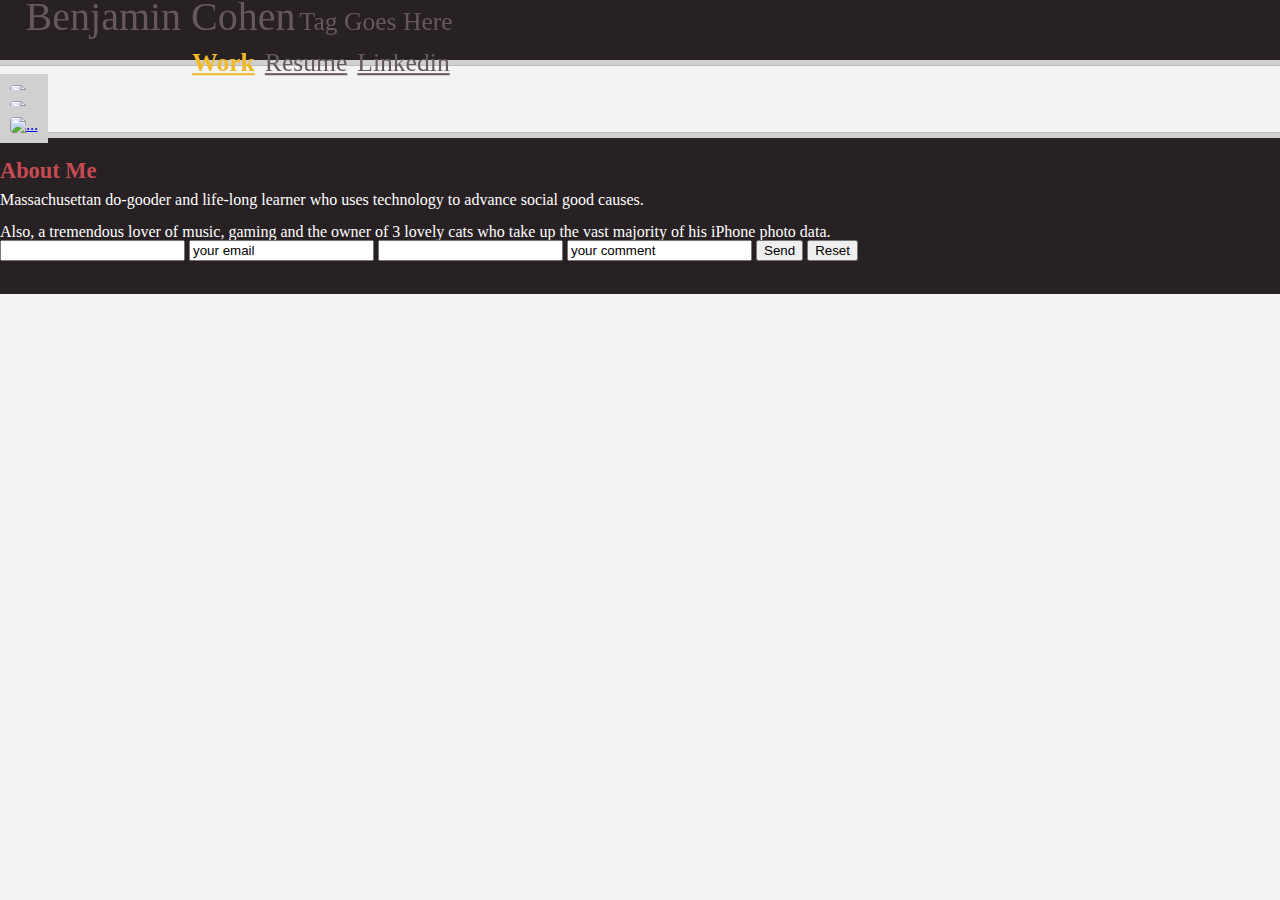
==== index.html @ b9b8245f "tests code for a php email contact form" ====
<!DOCTYPE html>
<html lang="en">
<head>
	<meta charset="UTF-8">
	<title>Ben Cohen Example Work</title>
	<!-- Latest compiled and minified CSS -->
	<link rel="stylesheet" href="https://maxcdn.bootstrapcdn.com/bootstrap/3.3.6/css/bootstrap.min.css" integrity="sha384-1q8mTJOASx8j1Au+a5WDVnPi2lkFfwwEAa8hDDdjZlpLegxhjVME1fgjWPGmkzs7" crossorigin="anonymous">
	
	<!-- Optional theme -->
	<link rel="stylesheet" href="https://maxcdn.bootstrapcdn.com/bootstrap/3.3.6/css/bootstrap-theme.min.css" integrity="sha384-fLW2N01lMqjakBkx3l/M9EahuwpSfeNvV63J5ezn3uZzapT0u7EYsXMjQV+0En5r" crossorigin="anonymous">
	<link rel="stylesheet" href="reset.css" type="text/css">
	<link rel="stylesheet" href="main.css" type="text/css">
	<script src="http://code.jquery.com/jquery.min.js"></script>
	<script src="app.js"></script>
</head>
<body>
	<nav class="row">
		<div class="col-md-12 col-lg-9 col-lg-offset-2">
			<div class="row">
				<div class="col-sm-4 col-md-8 col-lg-8">
					<h1 class="hidden-xs">Benjamin Cohen</h1>
					<h2 class="hidden-xs hidden-sm">Tag Goes Here</h2>
				</div>
				<div class="col-sm-8 col-md-4 col-lg-4"  id="nav-menu-right">
					<a href="#" class="nav-link active">Work</a>
					<a href=https://dl.dropboxusercontent.com/u/47428595/bencohen-resume.pdf target="blank_page" class="nav-link">Resume</a>
					<a href="https://www.linkedin.com/in/benjaminrcohen" target="blank_page "class="nav-link">Linkedin</a>
				</div>
				
			</div>
		</div>
	</nav>
	<div id="container">
		<div class="row">
			<div class="col-md-6 col-md-offset-3">
				<div class="image-wrapper">	
					<a href="http://starscreamcohen.github.io/hot-or-cold-starter" class="thumbnail" target="blank_page">
		      	<img class="img-test" src="https://github.com/starscreamcohen/audubon/blob/master/assets/hot-or-cold-example.JPG?raw=true" alt="...">
		    	</a>
		    	<div class="overlay">
		    		<h2>Hot or Cold</h2>
		    		<p>JavaScript, Responsive Design</p>
		    		<a href="http://starscreamcohen.github.io/hot-or-cold-starter" target="blank_page">View Project</a>
	    		</div>
		    </div>	
			</div>
		</div>
		<div class="row">
			<div class="col-md-6 col-md-offset-3">
				<div class="image-wrapper">
					<a href="http://starscreamcohen.github.io/google-clone" class="thumbnail" target="blank_page">
		   	 	<img src="https://github.com/starscreamcohen/audubon/blob/master/assets/google-clone-ex.JPG?raw=true" alt="...">
		  		</a>
		  		<div class="overlay">
		  			<h2>Google Clone</h2>
		  			<p>Responsive Design</p>
		  			<a href="http://starscreamcohen.github.io/google-clone" target="blank_page">View Project</a>
		    	</div>
	  		</div>
			</div>
		</div>
		<div class="row">
			<div class="col-md-6 col-md-offset-3">
				<div class="image-wrapper">
					<a href="http://starscreamcohen.github.io/shopping-list" class="thumbnail" target="blank_page">
		      <img src="https://github.com/starscreamcohen/audubon/blob/master/assets/shopping-list-ex.JPG?raw=true" alt="...">  
		    	</a>
		    	<div class="overlay">
		    		<h2>Shopping List</h2>
		    		<p>Javascript</p>
		    		<a href="http://starscreamcohen.github.io/shopping-list" target="blank_page">View Project</a>
		    	</div>
	    	</div>
			</div>
		</div>
		<footer class="row">
			<div class="col-md-6 col-md-offset-3">
				<div class="row footer-headings">
					<div class="col-md-6">
						<h3>About Me</h3>
					</div>	
			</div>
			<div class="row">
				<div class="col-md-5">
					<p>Massachusettan do-gooder and life-long learner who uses technology to advance social good causes. </p><br>
					<p>Also, a tremendous lover of music, gaming and the owner of 3 lovely cats who take up the vast majority of his iPhone photo data.</p>
				</div>
				<div class="col-md-5">
					<form action="send.contact.php" method="post" name="form1">
						<input type="text" name="name" id="name">
						<input type="text" name="mail" id="mail" value="your email">
						<input type="text" name="subject" id="subject">
						<input type="text" name="comment" id="comment" value="your comment" textarea="100">
						<input type="submit" value="Send">
						<input type="reset" value="Reset">
					</form>
				</div>
			</div>
		</div>
		</footer>
	</div>
	<!-- Latest compiled and minified JavaScript -->
	<script src="https://ajax.googleapis.com/ajax/libs/jquery/1.12.2/jquery.min.js"></script>
	<script src="https://maxcdn.bootstrapcdn.com/bootstrap/3.3.6/js/bootstrap.min.js" integrity="sha384-0mSbJDEHialfmuBBQP6A4Qrprq5OVfW37PRR3j5ELqxss1yVqOtnepnHVP9aJ7xS" crossorigin="anonymous"></script>
</body>
</html>
---- main.css ----
html,body {
    height:100%;
}

body {
	background-color: #F3F3F3;
}
	nav {
		position:fixed;
		width:101%;
		z-index:1;
		padding: 0 2%;
		margin: 0 0 20px 0;
		height:60px;
		border-bottom: 5px solid #d0d0d0;
    box-shadow: 0 1px 0 #bababa;
		background-color: #272123
	}
		nav>div {
			position:absolute;
			top:50%;
			transform:translateY(-50%);
		}
			
				h1, h2, .nav-link {
					display:inline;
					color: #67585e;
					font-size: 1.6em;
				}
				h1 {
					font-size: 2.5em;
				} 
				
			#nav-menu-right {
				position:relative;
				bottom: -13px;
				text-align: right;
			}
				.nav-link {
					margin: 0 3px;
				}
				.nav-link:hover {
					text-decoration: none;
				}
				
			.active {
				font-weight: 600;
				color:#F0B928;
			}
	#container {
		position:relative;
		top:85px;
	}
			.image-wrapper {
				position:relative;
			}
			.thumbnail {
				padding: 10px;
				background: #d0d0d0;
			}
			a.thumbnail:hover {
				-moz-box-shadow: 0 0 50px #ccc; 
				-webkit-box-shadow: 0 0 50px #ccc; 
				box-shadow: 0 0 50px #ccc;
				background:rgba(39,33,35,0.9);
				border-color: transparent;
				}
			.hovered {
				-moz-box-shadow: 0 0 50px #ccc; 
				-webkit-box-shadow: 0 0 50px #ccc; 
				box-shadow: 0 0 50px #ccc;
				background:rgba(39,33,35,0.9);
			}
				.thumbnail>img {
					border-radius: 4px;
					width: 100%;
					height:inherit;
				}
				.overlay {
					display:none;
					position:absolute;
					bottom:11px;
					left:11px;
					width: calc(100% - 22px);
					/* Firefox */
					width: -moz-calc(100% - 22px);
					/* WebKit */
					width: -webkit-calc(100% - 22px);
					/* Opera */
					width: -o-calc(100% - 22px);
					height:100px;
					padding: 10px 0 0 0;
					border-radius:1px;
					background:rgba(39,33,35,0.9)
				}
					.overlay>h2, .overlay>p, .overlay>a {
						color:#E6E4CF;
						margin: 7px 0 0 10px;
					}
					.overlay>a {
						position: absolute;
				    border: 1px solid #fff;
				    border-radius:1px;
				    padding: 5px 10px;
				    color: #fff;
    				text-decoration: none;
					}
					.overlay>a:hover {
						background: rgba(0,0,0,0.4);
					}
	footer {
		border-top: 5px solid #d0d0d0;
    box-shadow: 0 -1px 0 #bababa;
		padding: 22px 0 33px 0;
		background-color:#272123;
	}
	.footer-headings {
		margin-bottom: 10px;
	}
	.footer-headings>div>h3, p {
			color: #fff;
		}
	.footer-headings>div>h3 {
		font-size:1.4em;
		font-weight: 600;
		color: #C64B52;
	}		
@media (max-width: 944px) {
					h1 {
						font-size: 2.0em;
					} 
				#nav-menu-right {
					bottom:-9px;
				}

}

@media  (max-width: 767px) {
				#nav-menu-right {
					bottom:-4px;
				}
}
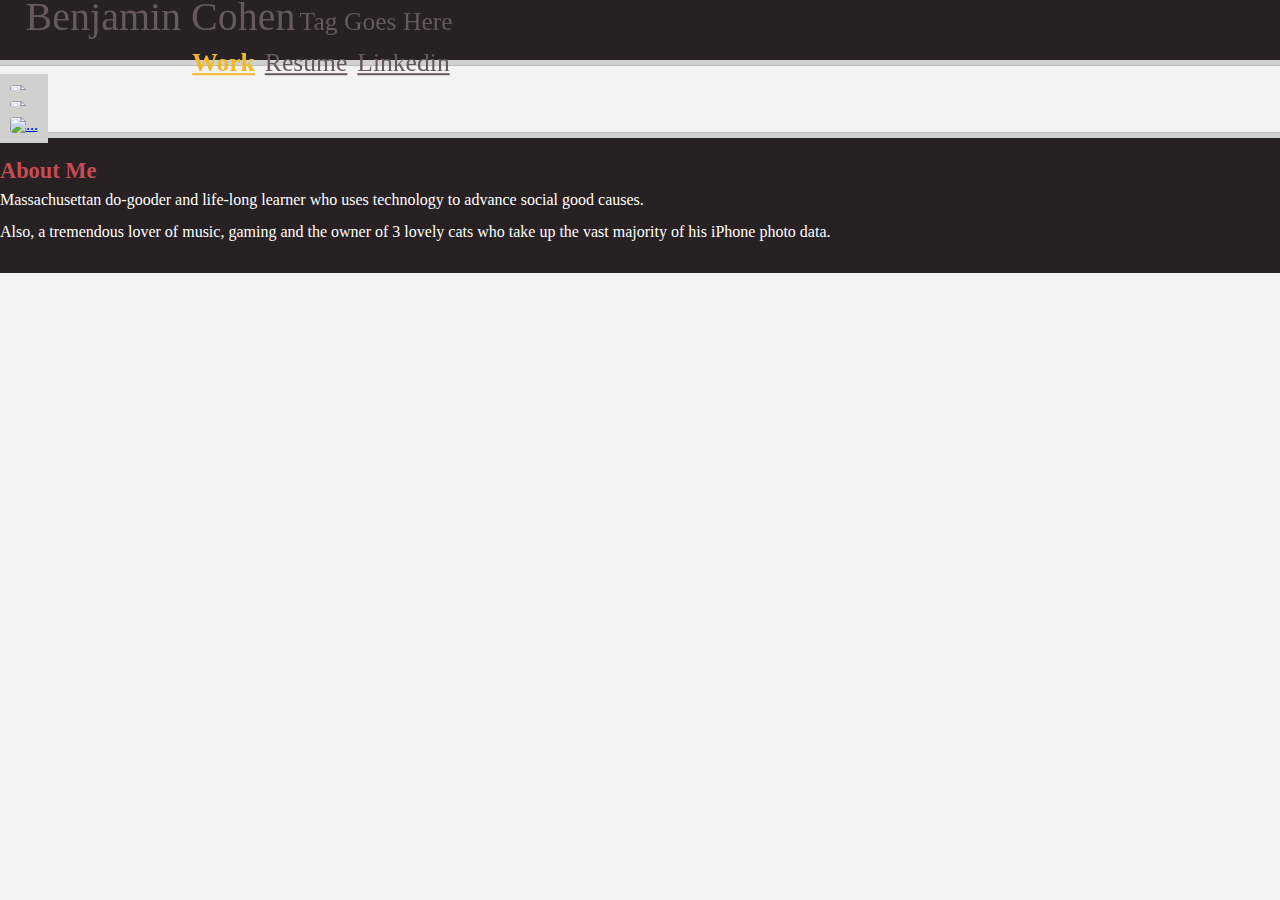
==== commit c92a6cfa: "removes contact form and php" ====
--- a/index.html
+++ b/index.html
@@ -86,14 +86,6 @@
 					<p>Also, a tremendous lover of music, gaming and the owner of 3 lovely cats who take up the vast majority of his iPhone photo data.</p>
 				</div>
 				<div class="col-md-5">
-					<form action="send.contact.php" method="post" name="form1">
-						<input type="text" name="name" id="name">
-						<input type="text" name="mail" id="mail" value="your email">
-						<input type="text" name="subject" id="subject">
-						<input type="text" name="comment" id="comment" value="your comment" textarea="100">
-						<input type="submit" value="Send">
-						<input type="reset" value="Reset">
-					</form>
 				</div>
 			</div>
 		</div>
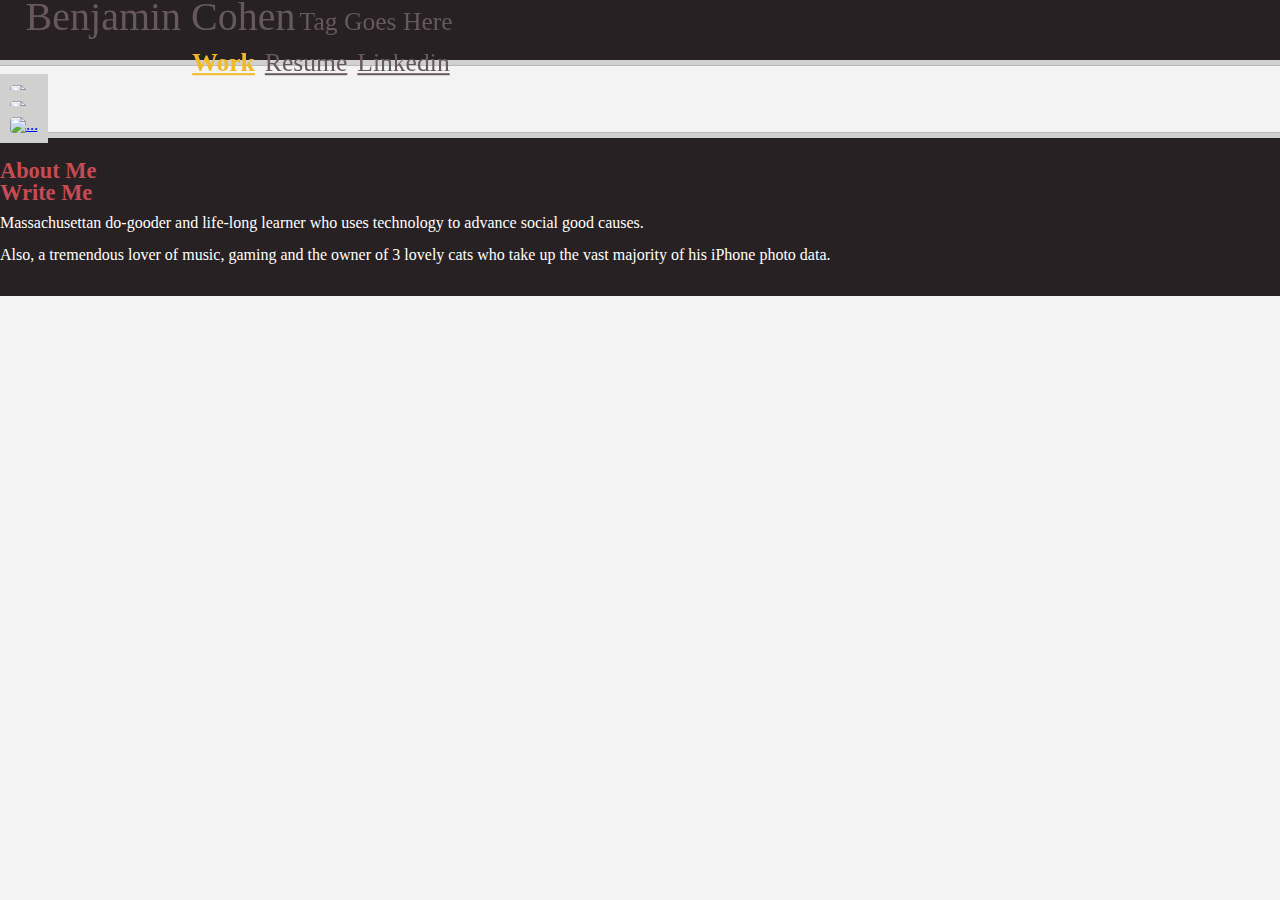
==== commit 2271a62d: "adds a mail glyphicon to the footer" ====
--- a/index.html
+++ b/index.html
@@ -76,8 +76,11 @@
 		<footer class="row">
 			<div class="col-md-6 col-md-offset-3">
 				<div class="row footer-headings">
-					<div class="col-md-6">
+					<div class="col-md-5">
 						<h3>About Me</h3>
+					</div>
+					<div class="col-md-3 col-md-offset-1">
+						<h3>Write Me</h3>
 					</div>	
 			</div>
 			<div class="row">
@@ -85,7 +88,8 @@
 					<p>Massachusettan do-gooder and life-long learner who uses technology to advance social good causes. </p><br>
 					<p>Also, a tremendous lover of music, gaming and the owner of 3 lovely cats who take up the vast majority of his iPhone photo data.</p>
 				</div>
-				<div class="col-md-5">
+				<div class="col-md-3 col-md-offset-1">
+					<a href="mailto:benjamin.cohen86@gmail.com" target="_top"><span class="glyphicon glyphicon-envelope" aria-hidden="true"></span></a>
 				</div>
 			</div>
 		</div>
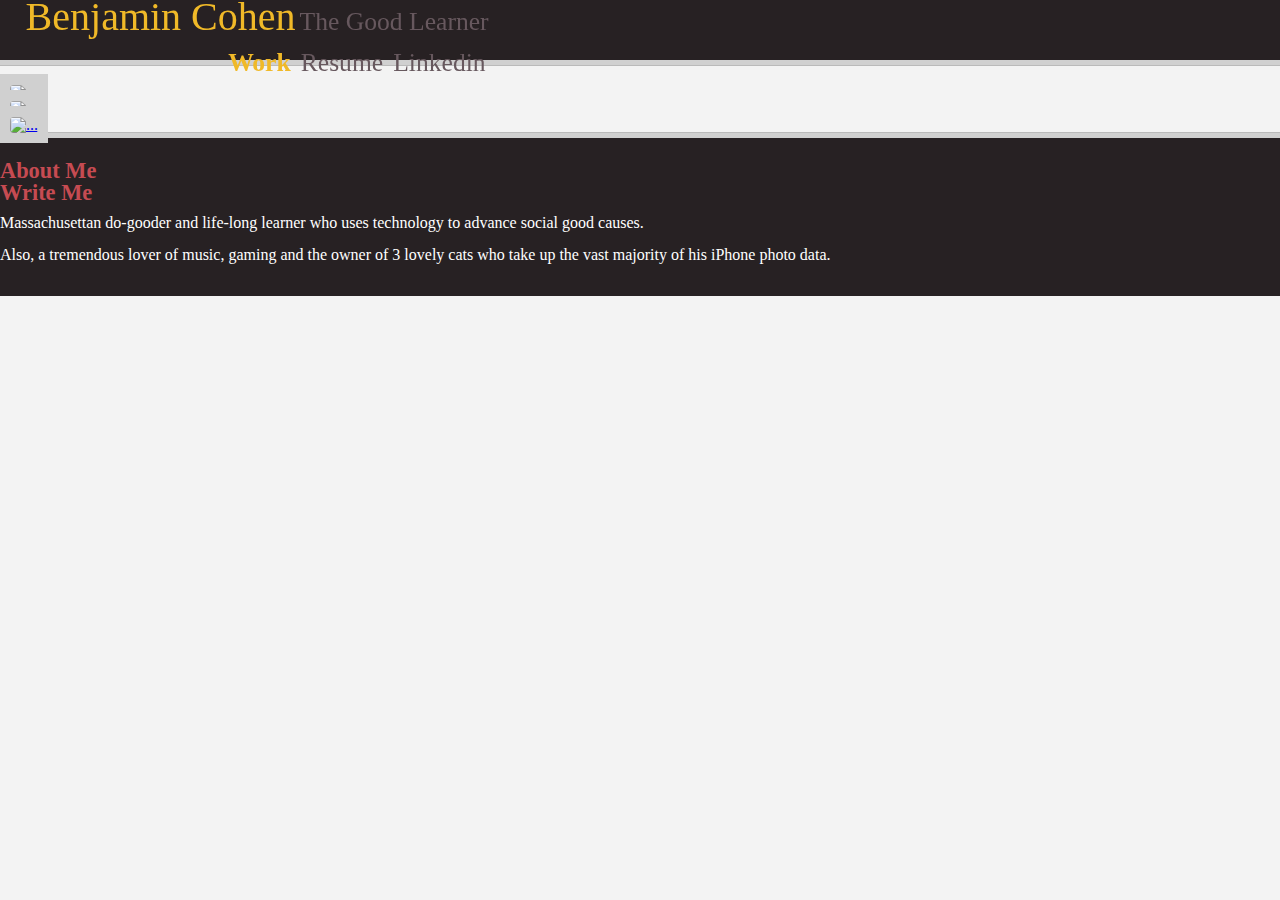
==== commit 4e570bf8: "removes text decoration from links in the navigation" ====
--- a/index.html
+++ b/index.html
@@ -19,7 +19,7 @@
 			<div class="row">
 				<div class="col-sm-4 col-md-8 col-lg-8">
 					<h1 class="hidden-xs">Benjamin Cohen</h1>
-					<h2 class="hidden-xs hidden-sm">Tag Goes Here</h2>
+					<h2 class="hidden-xs hidden-sm">The Good Learner</h2>
 				</div>
 				<div class="col-sm-8 col-md-4 col-lg-4"  id="nav-menu-right">
 					<a href="#" class="nav-link active">Work</a>
--- a/main.css
+++ b/main.css
@@ -24,11 +24,13 @@
 			
 				h1, h2, .nav-link {
 					display:inline;
+					text-decoration: none;
 					color: #67585e;
 					font-size: 1.6em;
 				}
 				h1 {
 					font-size: 2.5em;
+					color:#F0B928;
 				} 
 				
 			#nav-menu-right {
